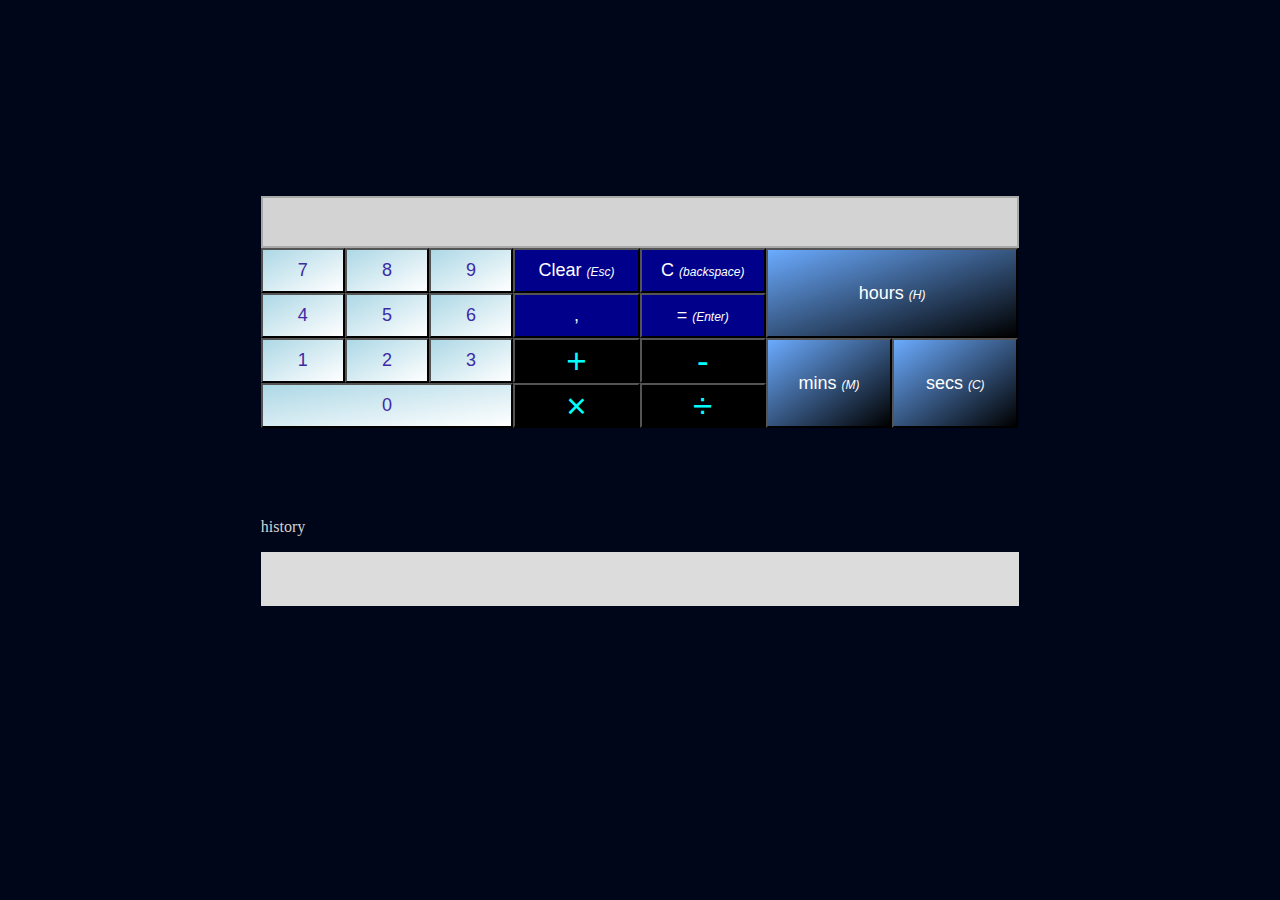
==== index.html @ 888f0a62 "First Commit!" ====
<!-- Enter your HTML code here -->
<!DOCTYPE html>
<html>
    <head>
        <meta charset="utf-8">
        <title>Calculator</title>
        <link rel="stylesheet" href="css/TimeCalc.css" type="text/css">
    </head>
    <body>
        <main id="container">

            <div id="warn"> </div>

            <div id="res"></div>
            <div class="btns">
                <section class="sub-cont" id="nums-cont">
                    <button id="btn7" class="nums" onclick="addNum('7');">7</button>
                    <button id="btn8" class="nums" onclick="addNum('8');">8</button>
                    <button id="btn9" class="nums" onclick="addNum('9');">9</button>
                    <button id="btn4" class="nums" onclick="addNum('4');">4</button>
                    <button id="btn5" class="nums" onclick="addNum('5');">5</button>
                    <button id="btn6" class="nums" onclick="addNum('6');">6</button>
                    <button id="btn1" class="nums" onclick="addNum('1');">1</button>
                    <button id="btn2" class="nums" onclick="addNum('2');">2</button>
                    <button id="btn3" class="nums" onclick="addNum('3');">3</button>
                    <button id="btn0" class="nums" onclick="addNum('0');">0</button>
                </section>
                <section class="sub-cont" id="btn-cont">
                    <button id="btnClr" class="util" onclick="funClear();">Clear <span>(Esc)</span></button>
                    <button id="btnC" class="util" onclick="funC();">C <span>(backspace)</span></button>
                    <button id="btn." class="util" onclick="addNum('.');">,</button>
                    <button id="btnEql" class="util" onclick="funEql();">= <span>(Enter)</span></button>
                    
                    <button id="btn+" class="oprs" onclick="funOp('+');">+</button>
                    <button id="btn-" class="oprs" onclick="funOp('-');">-</button>
                    <button id="btn*" class="oprs" onclick="funOp('×');">×</button>
                    <button id="btn/" class="oprs" onclick="funOp('÷');">÷</button>
                    
                </section>

                <section class="sub-cont" id="time-cont">
                    <!-- <button id="btnYear" class="time"   onclick="timeSet(' years ');">  years</button>
                    <button id="btnMonth" class="time"  onclick="timeSet(' months ');"> months</button>
                    <button id="btnDay" class="time"    onclick="timeSet(' days ');">   days</button> -->
                    <button id="btnHour" class="time"   onclick="timeSet(' hours ');">  hours <span>(H)</span> </button>
                    <button id="btnMin" class="time"    onclick="timeSet(' minutes ');">   mins <span>(M)</span> </button>
                    <button id="btnSec" class="time"    onclick="timeSet(' seconds ');">   secs <span>(C)</span> </button>

                </section>
                
                
                
                
                
            </div>
            
            <p id="history-title">history</p>    
            <div id="history"></div>
            
            <script src="js/TimeCalc.js" type="text/javascript"></script> 
        </main>
    </body>
</html>
---- css/TimeCalc.css ----
body{
    background-color: #00061a;
}

main{
    
    font-family: 'Oswald', 'Segoe UI', Tahoma,  Verdana, 'sans-serif';
}

#warn{
    color: red;
    margin-top: 120px;
    height: 1em;
}

#container{
    width : 60%;
    min-width: 480px;
    margin : auto;

}

button{
    /* width : 25%; */
    /* height : 36px; */
    height : 5vh;
    font-size : 18px;
    margin : 0;
}

.btns button{
    
    float : left;
}

.btns::after{ /* clearfix */
    content: "";
    clear: both;
    display: table; 
}

#res{
    background-color : lightgray;
    border : 2px solid darkgrey;
    height: 48px;
    font-size : 20px;
    line-height: 45px;
/*     position: relative;
    top:40%; */
    margin-top: 60px;
    padding: 0 5px;
    /* text-align: right; */

}

.sub-cont{
    width : 33.3%;
    float: left;
}


.nums{
    background-image : linear-gradient(to bottom right, lightblue,white);
    color : rgb(61, 42, 165);
    width : 33.3%;
}


#btn0{
    width : 100%;
}

.util{
    background-color : darkblue;
    color : white;
    width : 50%;
}

.oprs{
    background-color : black;
    color : cyan;
    width : 50%;
    font-size : 35px;
}

.time{
    background-image : linear-gradient(to bottom right, rgb(107, 171, 255),black);
    width : 50%;
    color: white;
    height: 10vh;
}
.btns span{
    font-size: 12px;
    font-style: italic;
}

.time#btnHour{
    width: 100%;
}

.nums:active,.util:active,.oprs:active,.time:active, .active{
    background-image: linear-gradient(to bottom right, orange,grey);    
}

#history-title{
    margin-top: 10vh;
    color: lightgrey;
}
#history{
    font-family: 'Segoe UI', Tahoma, Geneva, Verdana, sans-serif;
    background-color: gainsboro;
    
    padding: 3vh;
    line-height: 20px;
}
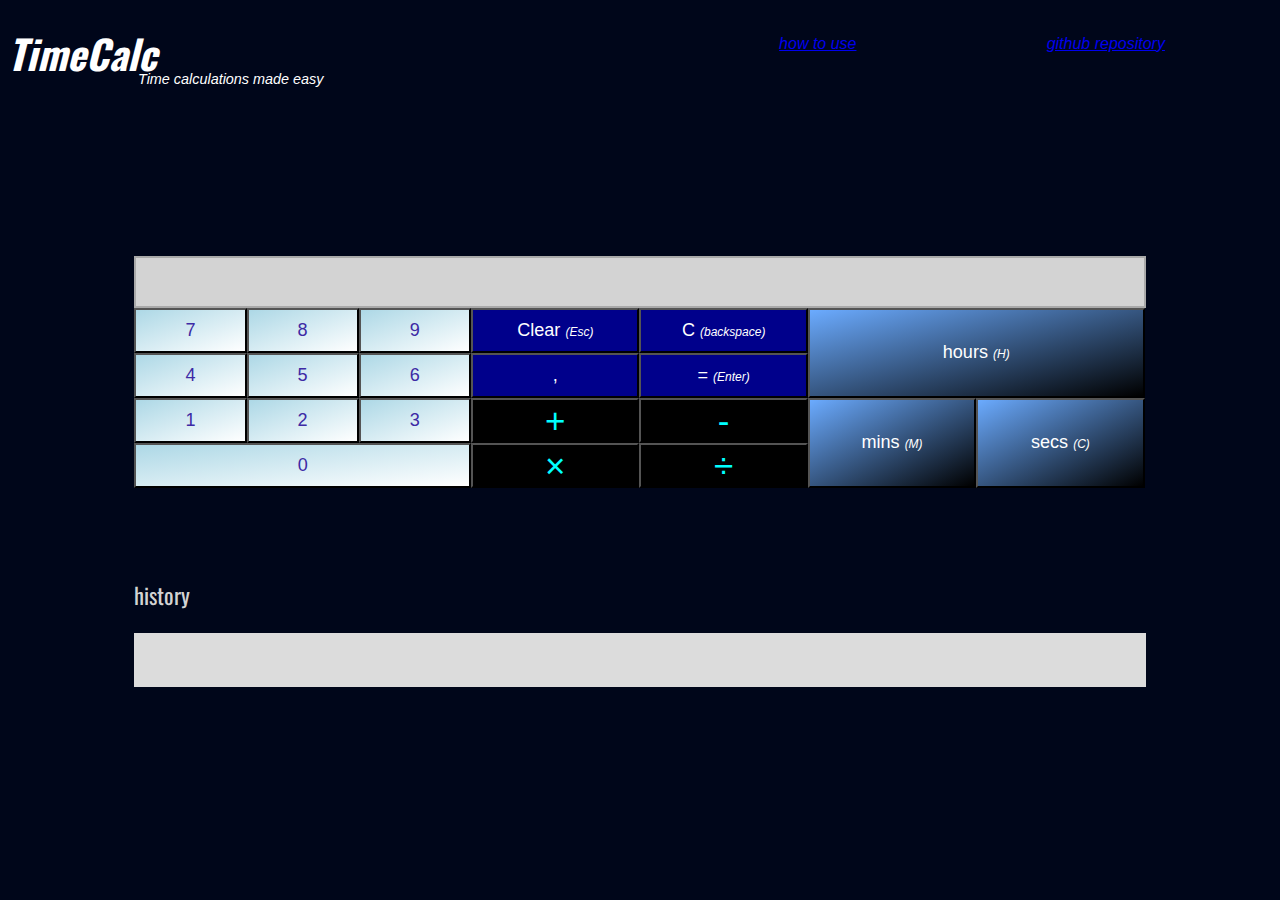
==== commit 2755fcc6: "introdotte regole responsiveness e link istruzioni" ====
--- a/index.html
+++ b/index.html
@@ -4,9 +4,23 @@
     <head>
         <meta charset="utf-8">
         <title>Calculator</title>
+        <meta name="viewport" content="width=device-width, initial-scale=1">
         <link rel="stylesheet" href="css/TimeCalc.css" type="text/css">
+        <link href="https://fonts.googleapis.com/css2?family=Oswald:wght@300&display=swap" rel="stylesheet">
     </head>
     <body>
+        <header>
+            <h1>
+                TimeCalc
+            </h1>
+            <p>
+                Time calculations made easy
+            </p>
+        </header>
+        <nav>
+            <div><a href="https://github.com/gionata851/TimeCalc/blob/main/README.md" target="_blank">how to use</a></div>
+            <div><a href="https://github.com/gionata851/TimeCalc" target="_blank">github repository</a></div>
+        </nav>
         <main id="container">
 
             <div id="warn"> </div>
--- a/css/TimeCalc.css
+++ b/css/TimeCalc.css
@@ -1,5 +1,34 @@
 body{
     background-color: #00061a;
+}
+
+html{
+    font-size: 16px;
+}
+
+header{
+    color: white;
+}
+
+header h1 {
+    display: inline-block;
+    font-family: 'Oswald', sans-serif;
+    font-size: 2.5rem;
+    font-style: oblique;
+    margin-top: 15px;
+    
+}
+
+header p {
+    font-family: 'Lucida Sans', 'Lucida Sans Regular', 'Lucida Grande', 'Lucida Sans Unicode', Geneva, Verdana, sans-serif;
+    display: inline-block;
+    font-size: 0.9rem;
+    margin-left: 12px;
+    font-style: italic;
+    position: relative;
+    top: 13px;
+    right: 35px;
+    white-space: nowrap;
 }
 
 main{
@@ -13,8 +42,29 @@
     height: 1em;
 }
 
+nav{
+    display: flex;
+    position: absolute;
+    top:35px;
+    right: 20px;
+    /*background-color: aliceblue;*/
+    width: 45vw;
+    justify-content: space-around;
+    font-size: 1rem;
+    font-style: italic;
+    font-family: 'Segoe UI', Tahoma, Geneva, Verdana, sans-serif;
+    color: lightblue;
+    
+}
+
+a:visited{
+    color: rgb(255, 186, 255);
+    text-decoration: none;
+}
+
+
 #container{
-    width : 60%;
+    width : 80%;
     min-width: 480px;
     margin : auto;
 
@@ -24,7 +74,7 @@
     /* width : 25%; */
     /* height : 36px; */
     height : 5vh;
-    font-size : 18px;
+    font-size : 1.13rem;
     margin : 0;
 }
 
@@ -43,11 +93,11 @@
     background-color : lightgray;
     border : 2px solid darkgrey;
     height: 48px;
-    font-size : 20px;
+    font-size : 1.5rem;
     line-height: 45px;
 /*     position: relative;
     top:40%; */
-    margin-top: 60px;
+    margin-top: 10px;
     padding: 0 5px;
     /* text-align: right; */
 
@@ -105,11 +155,44 @@
 #history-title{
     margin-top: 10vh;
     color: lightgrey;
+    font-size: 1.4rem;
 }
 #history{
     font-family: 'Segoe UI', Tahoma, Geneva, Verdana, sans-serif;
     background-color: gainsboro;
-    
+    font-size: 1.05rem;
     padding: 3vh;
     line-height: 20px;
+}
+
+@media screen and (max-width : 850px){
+    html{
+        font-size: 21px;
+    }
+
+    header p {
+        position: absolute;
+        top: 51px;
+        left: 125px;
+        margin-bottom: 0;
+    }
+
+    header h1 {
+        margin: 0;
+    }
+
+    #warn{
+        color: red;
+        margin-top: 1vh;
+        height: 1em;
+    }
+
+    #container{
+        width: 95vw;
+        
+    }
+
+    nav{
+        font-size: 0.9rem;
+    }
 }